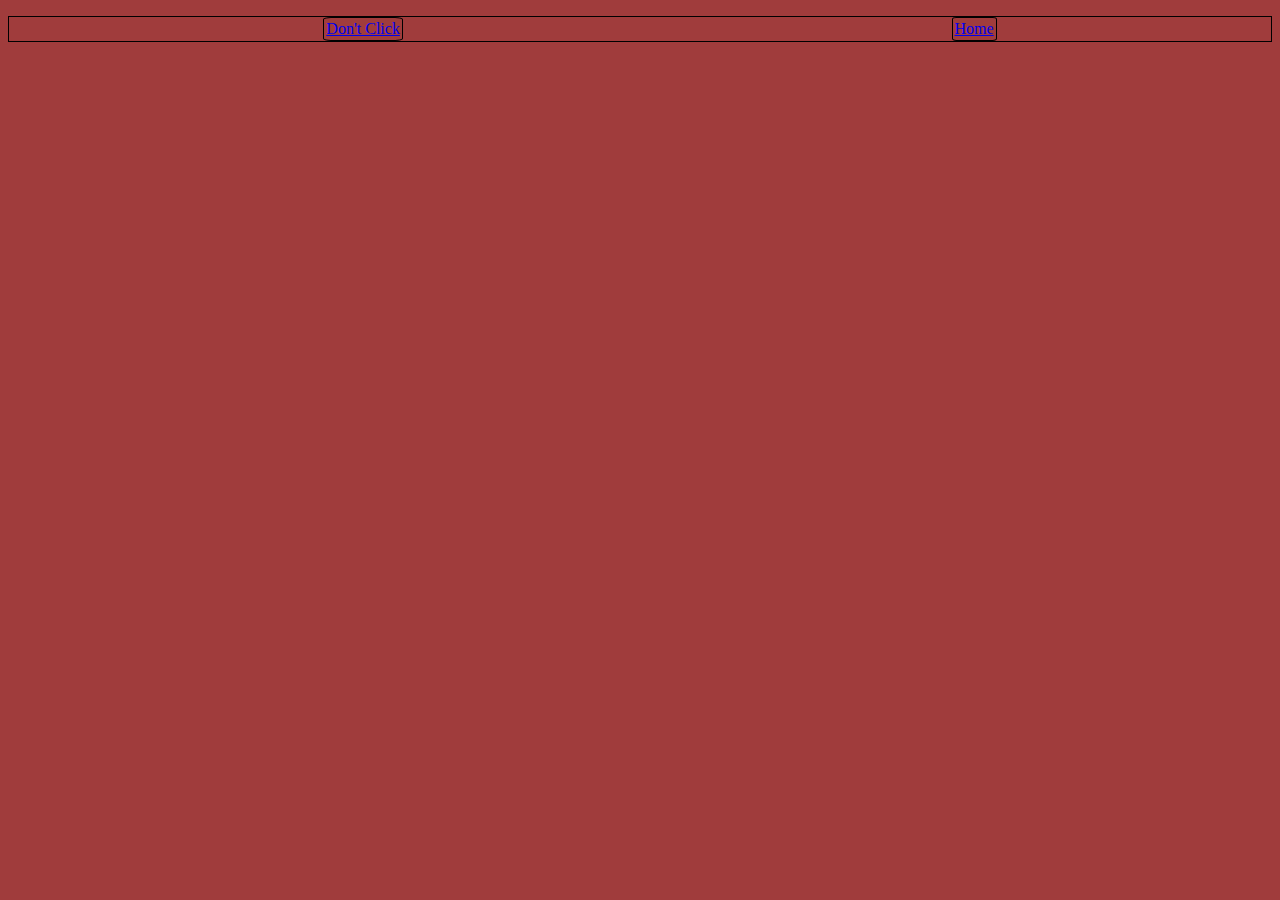
==== pages/signup.html @ 3178d65e "first commit" ====
<!DOCTYPE html>
<html lang="en">
<head>
    <meta charset="UTF-8">
    <meta name="viewport" content="width=device-width, initial-scale=1.0">
    <title>Document</title>
    <link rel="stylesheet" href="../styles/styles.css">
</head>
<body>
    <nav>
        <ul class="navItems">
            <li><a href="../pages/stop.html">Don't Click</a></li>
            <li><a href="/index.html">Home</a></li>        
        </ul>
    </nav>
</body>
</html>
---- styles/styles.css ----
body {
    background-color: rgb(160, 60, 60);
}


.navItems {
    display: flex;
    justify-content: space-around;
    border: 1px solid black;
    list-style-type: none;
}

.navItems li {
    border: 1px solid black;
    padding: 2px;
    border-radius: 10%;
}

h1 {
    text-align: center;
}

h1:hover {
    color: aliceblue;
    font-size: 40px;
    transition: ease 4s;
}

h1:hover::after {
    content: "(Alien Life Confirmed)";
    transition: ease 4s;
}

#meteor {
    display: block;
    height: 300px;
    margin-left: auto;
    margin-right: auto;
    border-radius: 5%;
}
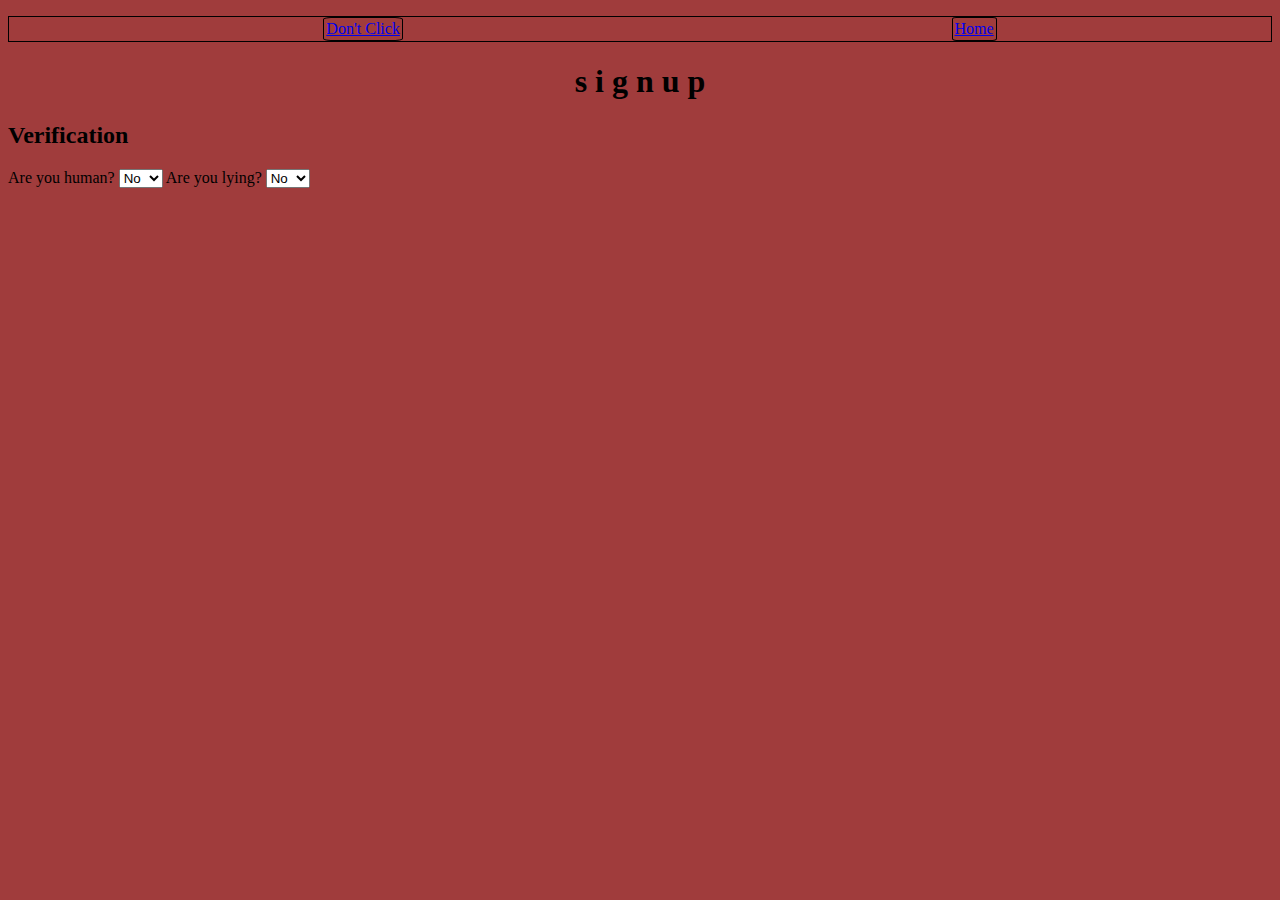
==== commit cda5f6e2: "secondary update" ====
--- a/pages/signup.html
+++ b/pages/signup.html
@@ -13,5 +13,19 @@
             <li><a href="/index.html">Home</a></li>        
         </ul>
     </nav>
+    <h1>s i g n u  p</h1>
+    <h2 id="verifyYourself"> Verification </h2>
+        <form>
+            Are you human?
+            <select>
+                <option> No </option>
+                <option> Yes </option>
+            </select>
+            Are you lying?
+            <select>
+                <option> No </option>
+                <option> Yes </option>
+            </select>
+        </form>
 </body>
 </html>--- a/styles/styles.css
+++ b/styles/styles.css
@@ -37,4 +37,11 @@
     margin-left: auto;
     margin-right: auto;
     border-radius: 5%;
+}
+
+#gnarp {
+    width: 40%;
+    display: block;
+    margin: auto;
+
 }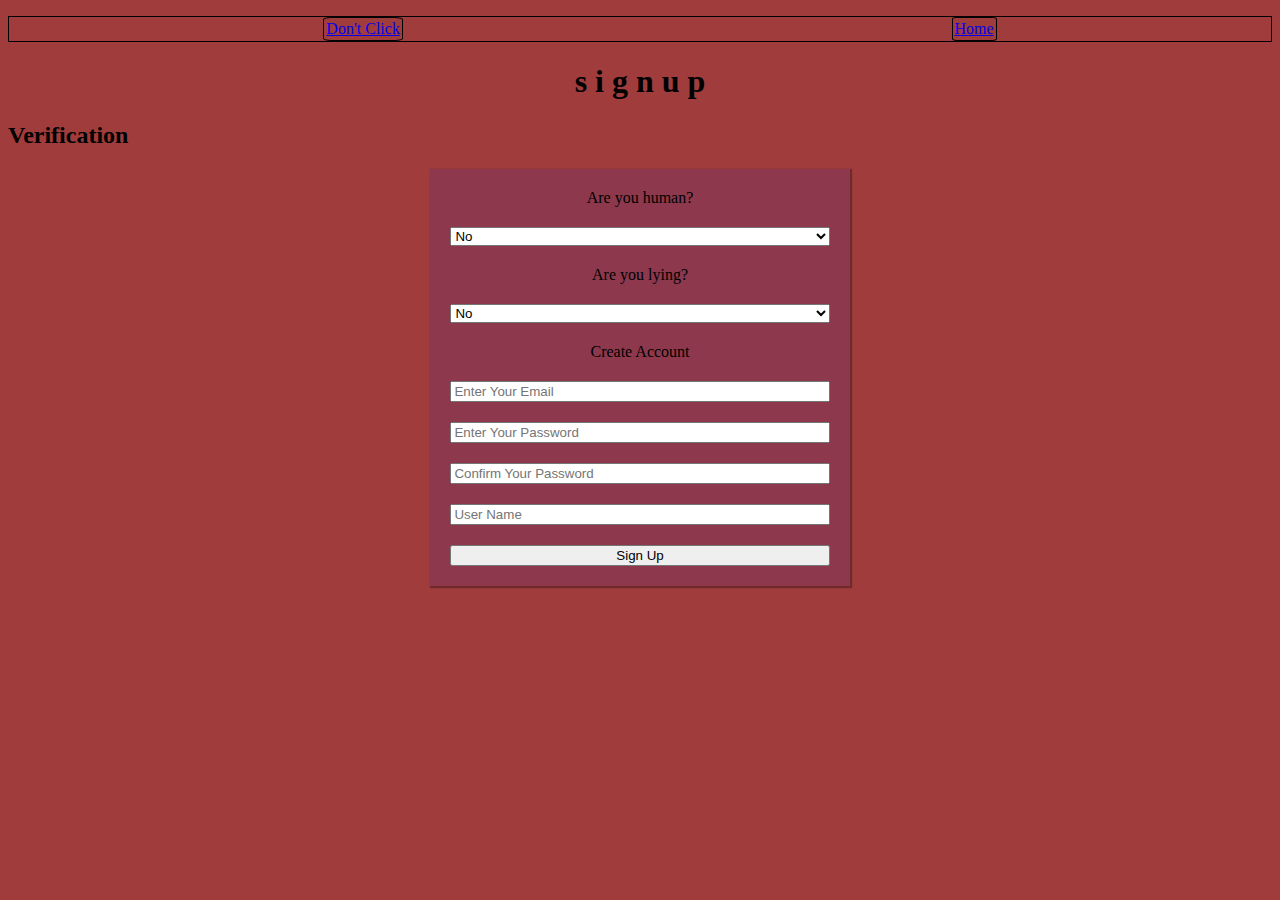
==== commit 132fc751: "third update" ====
--- a/pages/signup.html
+++ b/pages/signup.html
@@ -26,6 +26,12 @@
                 <option> No </option>
                 <option> Yes </option>
             </select>
+            Create Account
+            <input type="email" placeholder="Enter Your Email" required>
+            <input type="password" placeholder="Enter Your Password" required>
+            <input type="password" placeholder="Confirm Your Password" required>
+            <input type="text" placeholder="User Name" required>
+            <input type="submit" value="Sign Up" class="btn">
         </form>
 </body>
 </html>--- a/styles/styles.css
+++ b/styles/styles.css
@@ -39,9 +39,20 @@
     border-radius: 5%;
 }
 
-#gnarp {
+#gnarp, #glorb, #proof {
     width: 40%;
     display: block;
     margin: auto;
+}
 
+form{
+    text-align: center;
+    width: 30%;
+    margin: auto;
+    padding: 20px;
+    box-shadow: 1px 1px 1px 1px rgba(0, 0, 0, 0.295);
+    display: flex;
+    flex-direction: column;
+    gap: 20px;
+    background-color: rgba(33, 35, 172, 0.144);
 }